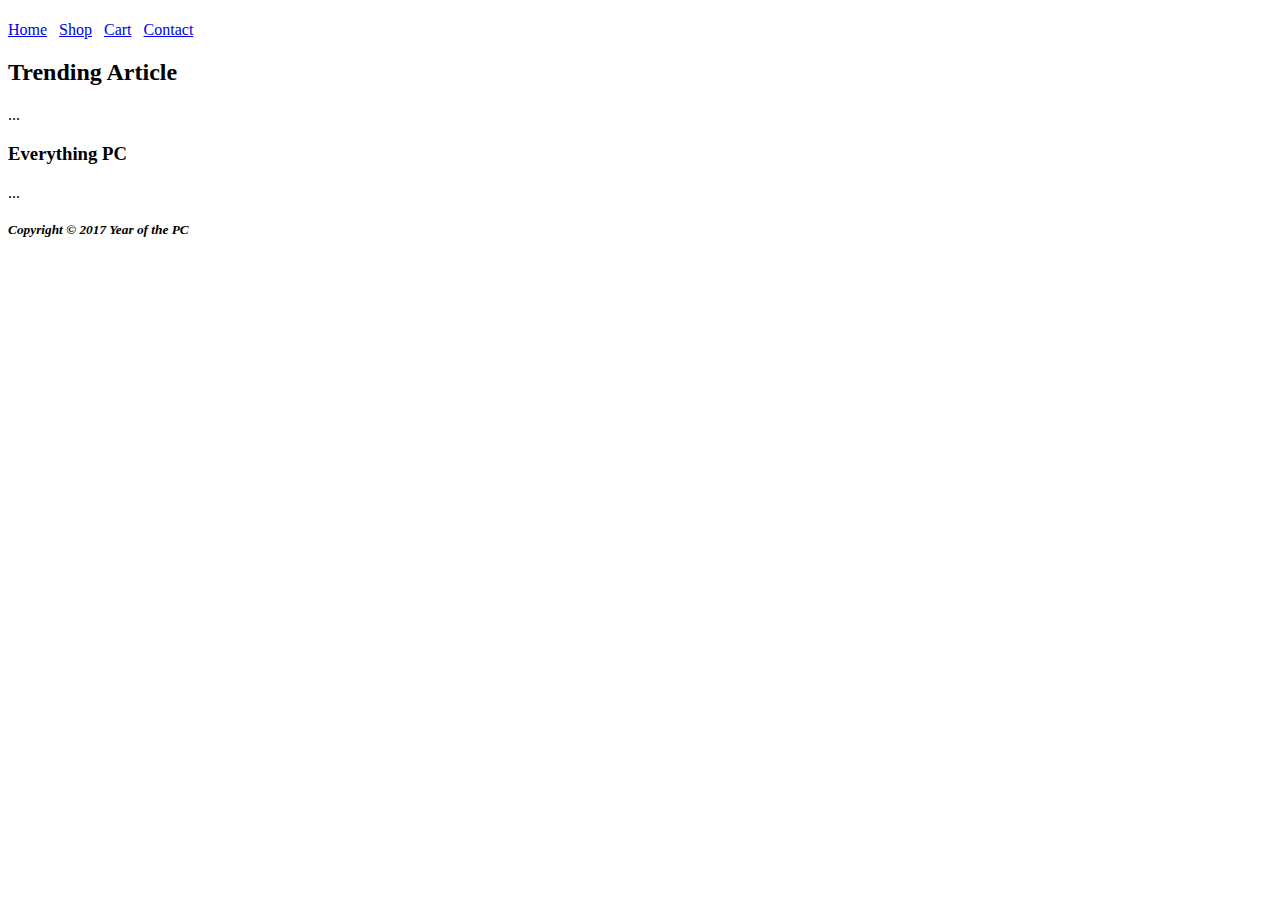
==== Project/index.html @ 9d66d6ae "Found even more garbled data." ====
<!DOCTYPE html>
<html lang="en">

  <head>
    <title>Year of the PC</title>
    <meta charset="utf-8">
    <link rel="stylesheet" href="style.css">
  </head>

  <body>
    <header>
      <h1> </h1>
    </header>

    <nav>
      <a href="index.html">Home</a> &nbsp;
      <a href="shop.html">Shop</a> &nbsp;
      <a href="cart.html">Cart</a> &nbsp;
      <a href="contact.html">Contact</a> &nbsp;
    </nav>

    <main>
      <h2>Trending Article</h2>
      <p>...</p>

      <h3>Everything PC</h3
      <p>...</p>

      <h3>
    </main>

    <footer>
      <small>
        <i>
          <strong>Copyright &copy; 2017 Year of the PC</strong>
        </i>
      </small>
    </footer>
  </body>
</html>
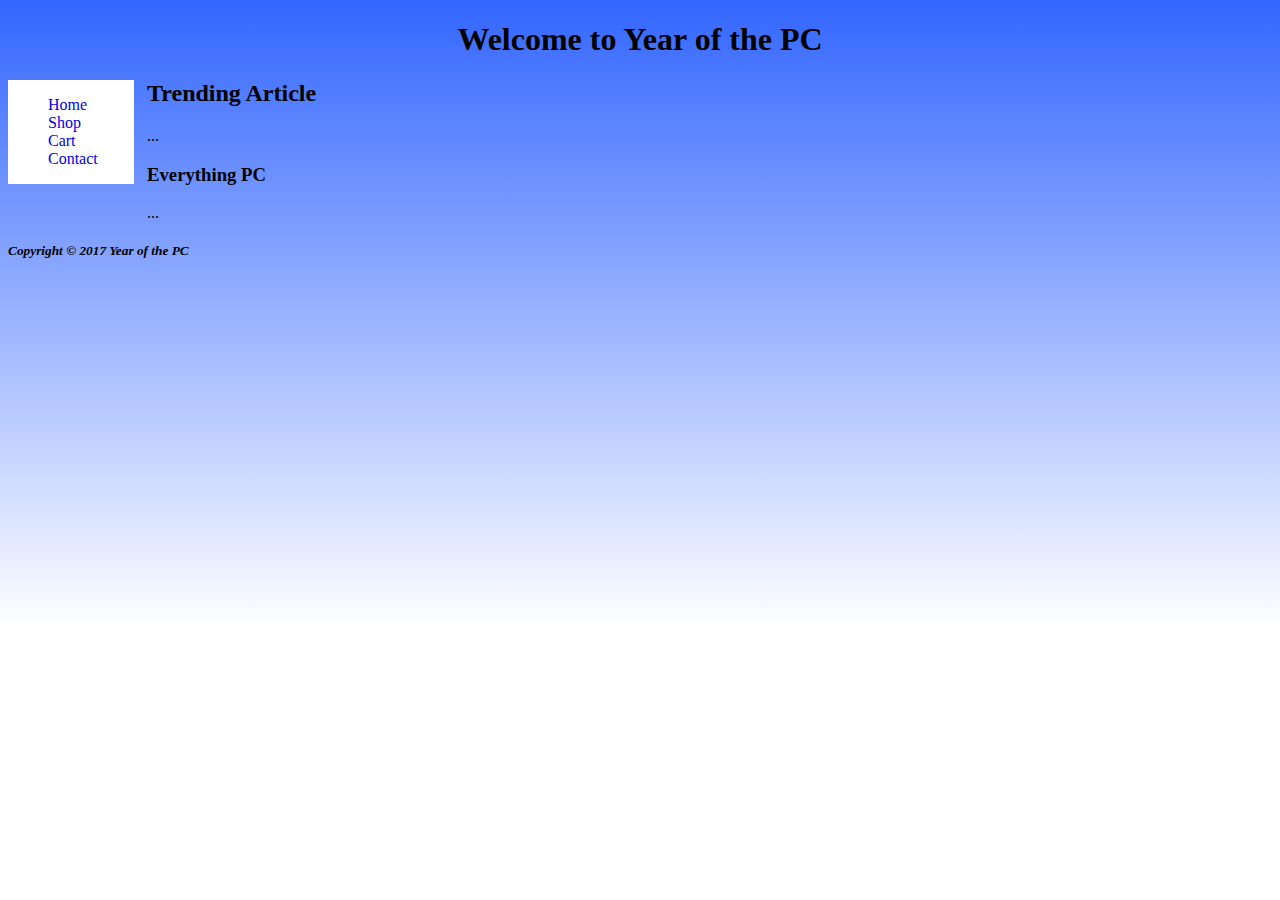
==== commit 4f583072: "Starting css" ====
--- a/Project/index.html
+++ b/Project/index.html
@@ -9,14 +9,16 @@
 
   <body>
     <header>
-      <h1> </h1>
+      <h1> Welcome to Year of the PC </h1>
     </header>
 
     <nav>
-      <a href="index.html">Home</a> &nbsp;
-      <a href="shop.html">Shop</a> &nbsp;
-      <a href="cart.html">Cart</a> &nbsp;
-      <a href="contact.html">Contact</a> &nbsp;
+      <ul>
+        <li><a href="index.html">Home</a></li>
+        <li><a href="shop.html">Shop</a></li>
+        <li><a href="cart.html">Cart</a></li>
+        <li><a href="contact.html">Contact</a></li>
+      </ul>
     </nav>
 
     <main>
--- a/Project/style.css
+++ b/Project/style.css
@@ -0,0 +1,87 @@
+.gamePage{
+  background-color: #ffffff;
+}
+
+.gamePage img{
+  margin: 5px 5px 5px 5px;
+  height: 215px;
+  width: auto;
+}
+
+#content{
+  margin: 5px 5px 5px 5px;
+  min-height: 400px;
+  width: 80%;
+  text-align: center;
+}
+
+#quickInfo{
+  margin: 5px 5px 5px 5px;
+  border: 1px solid;
+  padding: 2px 2px 2px 2px;
+  min-width: 20%;
+}
+
+#leftBanner{
+  float: right;
+  height: auto;
+}
+
+#banner{
+  padding: 5px 5px 5px 5px;
+
+}
+
+#bannerDiv{
+  border: 1px solid Black;
+}
+
+#bannerImg{
+  display: inline-block;
+  vertical-align: middle;
+  margin: 5px 5px 5px 5px;
+  margin-right: auto;
+}
+
+#bannerTitle{
+  width: 10%;
+  display: inline-block;
+  vertical-align: middle;
+  text-align: center;
+}
+
+#bannerDesc{
+  width: 33%;
+  display: inline-block;
+  vertical-align: middle;
+}
+
+body{
+  min-height: 600px;
+  height: 100%;
+  background: linear-gradient(#3366ff, #ffffff);
+  background-repeat: no-repeat;
+}
+
+header{
+  text-align: center;
+}
+
+nav{
+  background-color: #ffffff;
+  width: 10%;
+  float: left;
+    height: auto;
+}
+
+nav a{
+  text-decoration: none;
+}
+
+nav ul{
+  list-style: none;
+}
+
+main{
+  margin-left: 11%;
+}
